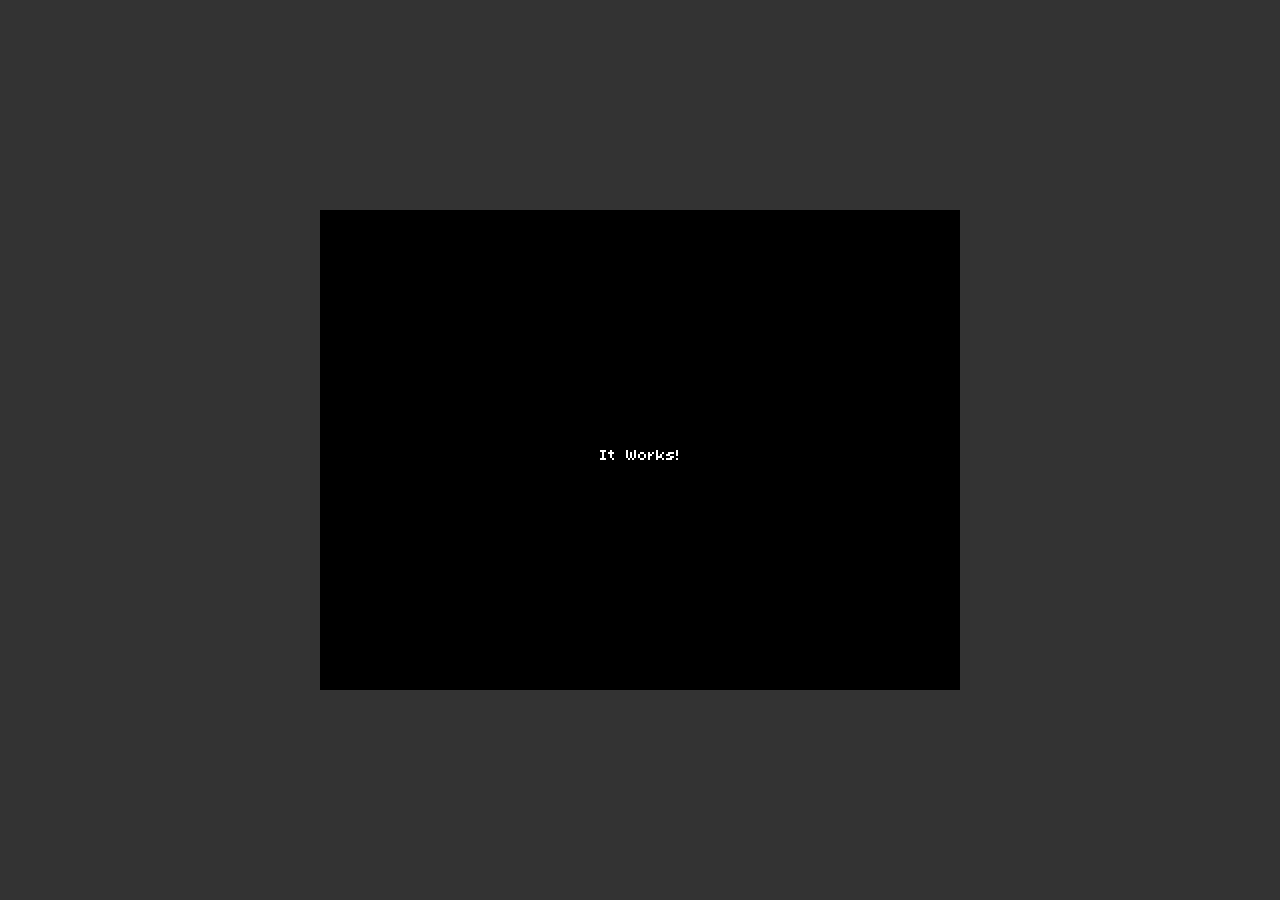
==== code/impact/index.html @ def6b971 "Initial Commit of ImpactJS and top-level directories" ====
<!DOCTYPE html>
<html>
<head>
	<title>Impact Game</title>
	<style type="text/css">
		html,body {
			background-color: #333;
			color: #fff;
			font-family: helvetica, arial, sans-serif;
			margin: 0;
			padding: 0;
			font-size: 12pt;
		}
		
		#canvas {
			position: absolute;
			left: 0;
			right: 0;
			top: 0;
			bottom: 0;
			margin: auto;
		}
	</style>

	<script type="text/javascript" src="lib/impact/impact.js"></script>
	<script type="text/javascript" src="lib/game/main.js"></script>
</head>
<body>
	<canvas id="canvas"></canvas>
</body>
</html>
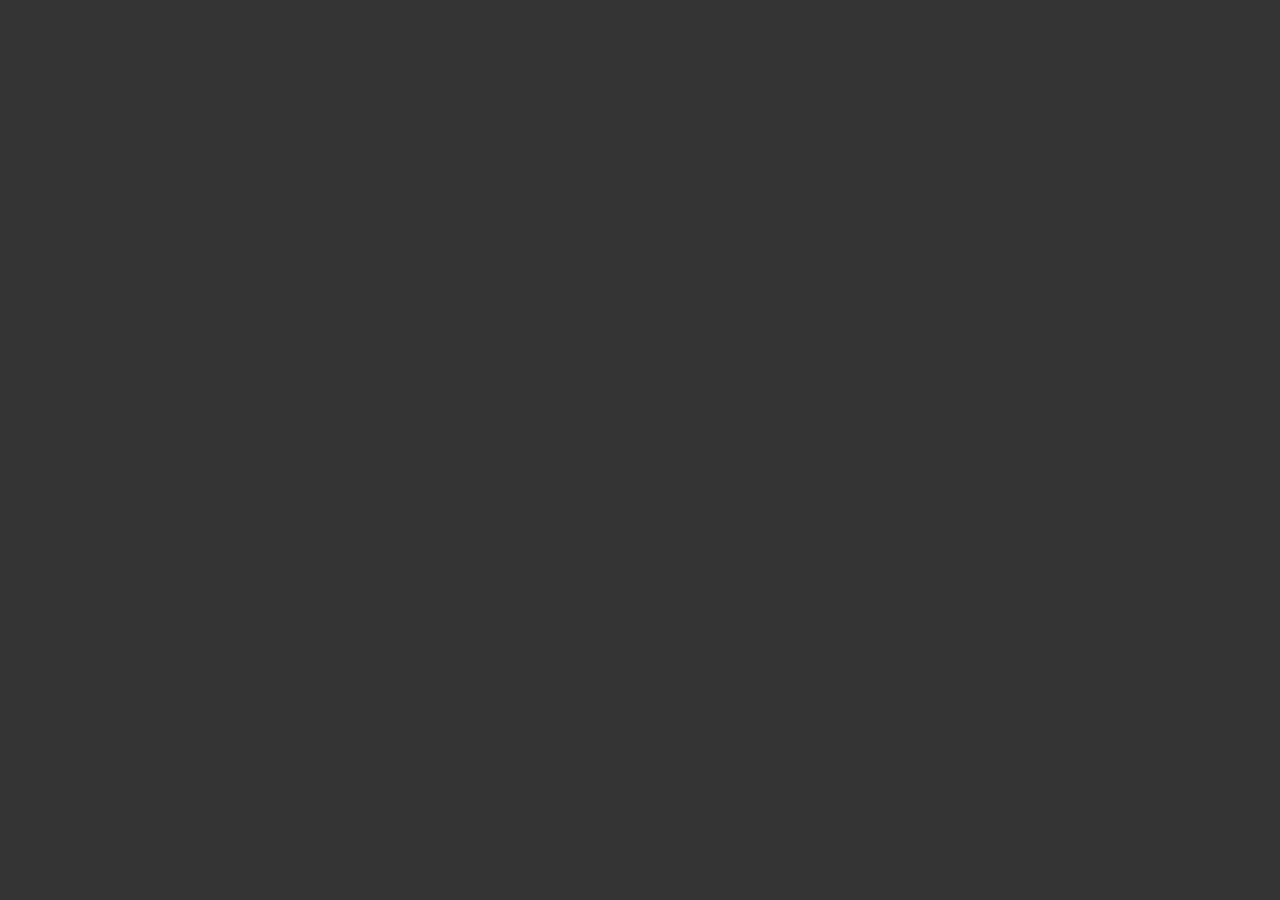
==== commit 89ce8a07: "Update index.html and weltmeister.html to use Util.js" ====
--- a/code/impact/index.html
+++ b/code/impact/index.html
@@ -22,6 +22,7 @@
 		}
 	</style>
 
+    <script type="text/javascript" src="lib/external/util.js"></script>
 	<script type="text/javascript" src="lib/impact/impact.js"></script>
 	<script type="text/javascript" src="lib/game/main.js"></script>
 </head>
